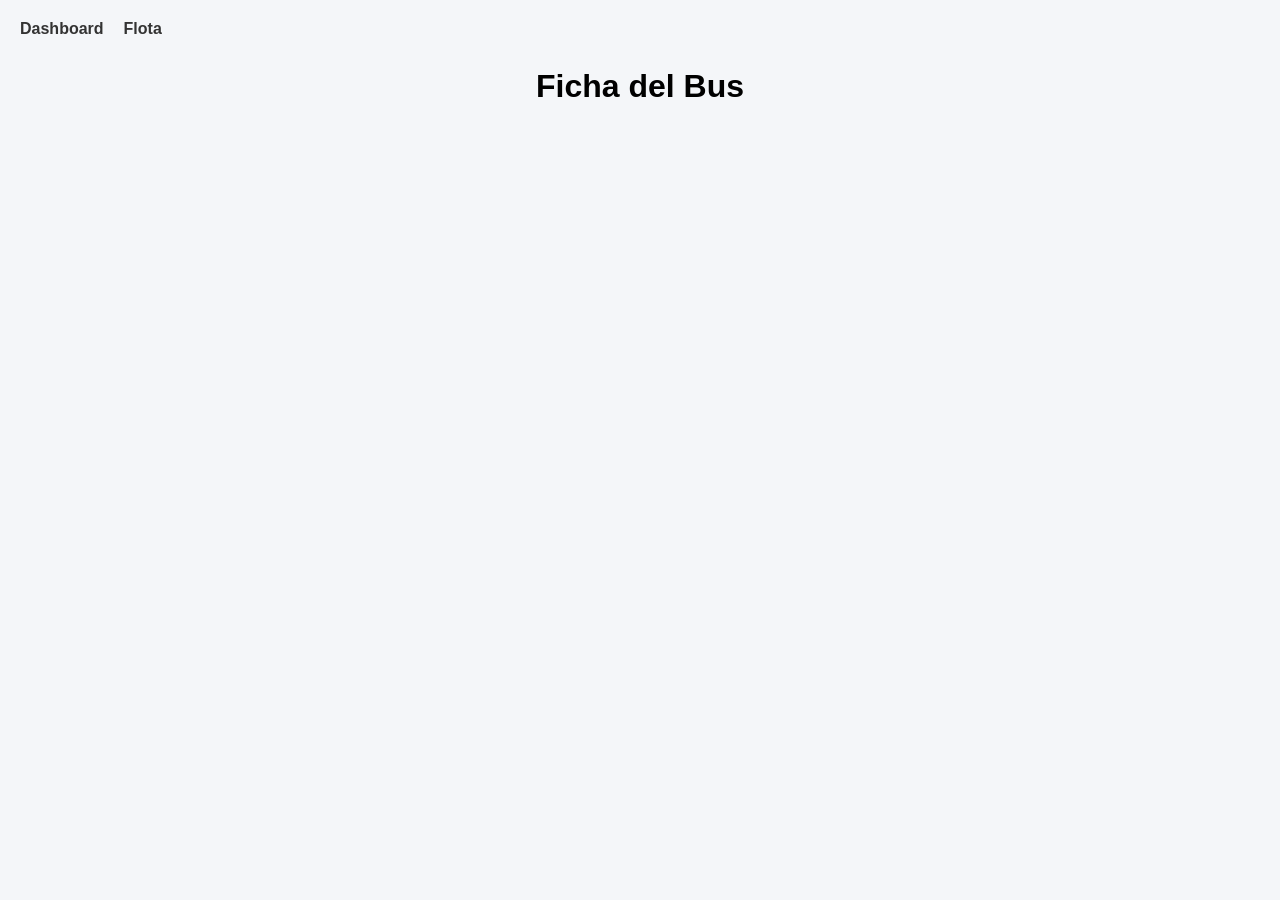
==== bus.html @ a658f250 "Agrego sistema demo de gestion de flota con dashboard y fichas de buses" ====
<!DOCTYPE html>
<html lang="es">

<head>

<meta charset="UTF-8">
<title>Ficha Bus</title>

<link rel="stylesheet" href="style.css">

</head>

<body>

<nav class="menu">
<a href="index.html">Dashboard</a>
<a href="buses.html">Flota</a>
</nav>

<h1>Ficha del Bus</h1>

<div id="busInfo"></div>

<script>

async function cargarBus(){

const params = new URLSearchParams(window.location.search)
const patente = params.get("patente")

const response = await fetch("data/buses.json")
const data = await response.json()

const bus = data.buses.find(b => b.patente === patente)

document.getElementById("busInfo").innerHTML = `

<h2>${bus.patente}</h2>

Marca: ${bus.marca} <br>
Modelo: ${bus.modelo} <br>
Año: ${bus.anio} <br>
Kilometraje: ${bus.kilometraje} km <br>
Asientos: ${bus.asientos} <br>
Empresa: ${bus.empresa} <br>

<br>

Revisión técnica: ${bus.revision_tecnica} <br>
Permiso circulación: ${bus.permiso_circulacion} <br>
Certificación minera: ${bus.certificacion_minera} <br>

<br>

Última mantención: ${bus.ultima_mantencion} <br>
Último cambio aceite: ${bus.ultimo_cambio_aceite}

`

}

cargarBus()

</script>

</body>
</html>
---- style.css ----
body{
font-family: Arial, sans-serif;
background:#f4f6f9;
margin:0;
padding:20px;
}

h1{
text-align:center;
}

h2{
margin-top:30px;
}

.kpi-container{
display:grid;
grid-template-columns:repeat(auto-fit,minmax(200px,1fr));
gap:20px;
margin-top:20px;
}

.kpi-card{
background:white;
padding:20px;
border-radius:12px;
box-shadow:0 4px 12px rgba(0,0,0,0.08);
text-align:center;
transition:transform 0.2s;
}

.kpi-card:hover{
transform:scale(1.03);
}

.kpi-card h3{
margin:0;
font-size:16px;
color:#555;
}

.kpi-card p{
font-size:28px;
font-weight:bold;
margin-top:10px;
}




/* CONTENEDOR DE GRÁFICOS */

.charts{
display:flex;
gap:30px;
margin-top:30px;
flex-wrap:wrap;
}

.chart-box{
flex:1;
min-width:350px;
background:white;
padding:20px;
border-radius:10px;
box-shadow:0 2px 8px rgba(0,0,0,0.1);
}

.chart-box canvas{
width:100%;
height:300px;
}





table{
width:100%;
border-collapse:collapse;
background:white;
margin-top:20px;
box-shadow:0 2px 8px rgba(0,0,0,0.1);
}

th,td{
padding:10px;
border-bottom:1px solid #eee;
text-align:left;
}

.estado-ok{
color:green;
font-weight:bold;
}

.estado-alerta{
color:orange;
font-weight:bold;
}

.estado-vencido{
color:red;
font-weight:bold;
}


th,td{

padding:10px;
border-bottom:1px solid #ddd;

}
.menu{

display:flex;
gap:20px;
margin-bottom:30px;

}

.menu a{

text-decoration:none;
font-weight:bold;
color:#333;

}
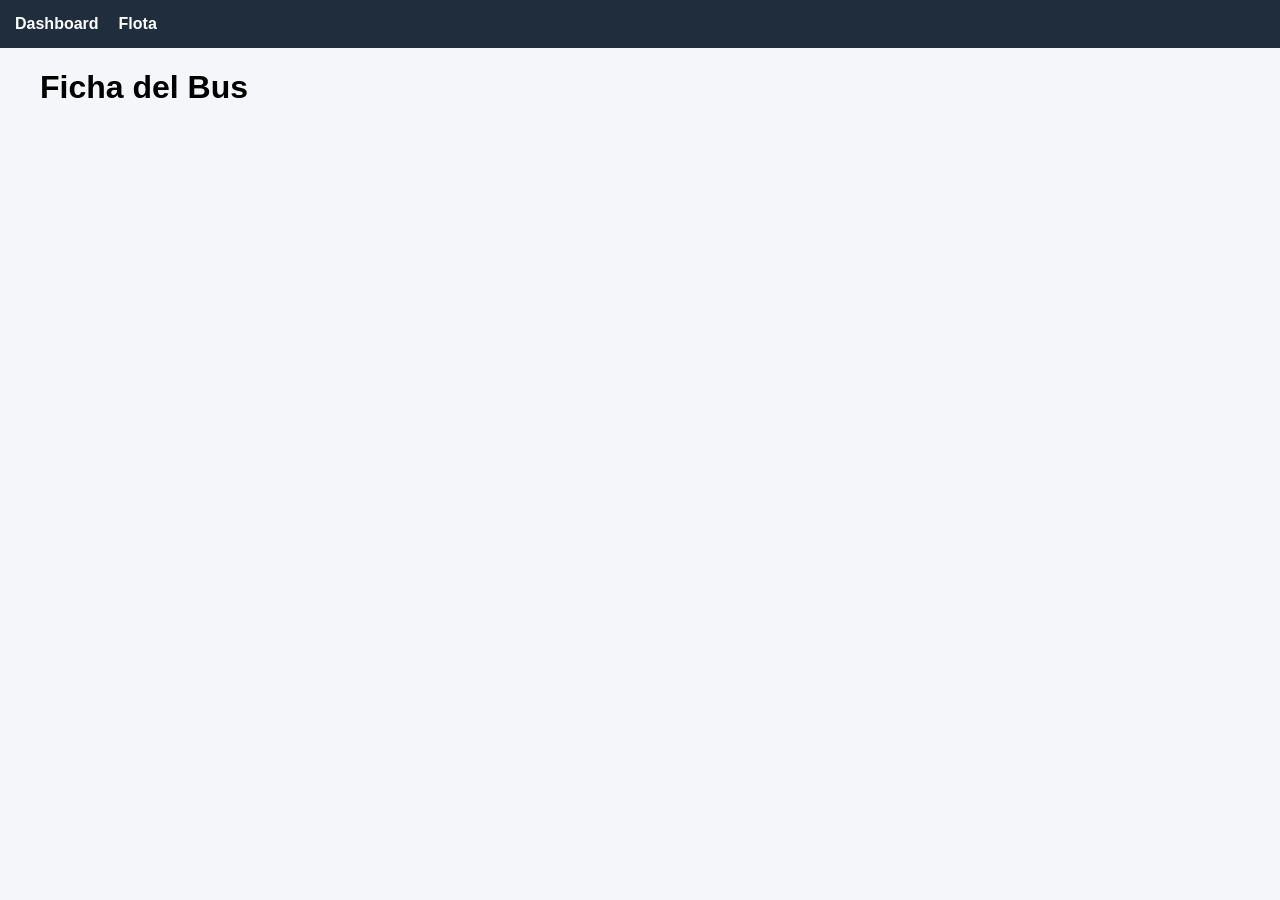
==== commit 0a910631: "Cambio Viernes" ====
--- a/bus.html
+++ b/bus.html
@@ -35,25 +35,46 @@
 
 document.getElementById("busInfo").innerHTML = `
 
+<div class="card">
+
 <h2>${bus.patente}</h2>
 
+<div class="bus-grid">
+
+<div>
+
+<h3>Información del Bus</h3>
+
+Número Bus: ${bus.numero_bus} <br>
 Marca: ${bus.marca} <br>
 Modelo: ${bus.modelo} <br>
 Año: ${bus.anio} <br>
-Kilometraje: ${bus.kilometraje} km <br>
 Asientos: ${bus.asientos} <br>
-Empresa: ${bus.empresa} <br>
+Propietario: ${bus.propietario}
+
+</div>
+
+<div>
+
+<h3>Datos Técnicos</h3>
+
+Motor: ${bus.motor} <br>
+Chasis: ${bus.chasis}
+
+</div>
+
+</div>
 
 <br>
 
-Revisión técnica: ${bus.revision_tecnica} <br>
-Permiso circulación: ${bus.permiso_circulacion} <br>
-Certificación minera: ${bus.certificacion_minera} <br>
+<h3>Documentación</h3>
 
-<br>
+Revisión Técnica: ${bus.revision_tecnica} <br>
+Permiso Circulación: ${bus.permiso_circulacion} <br>
+Seguro: ${bus.seguro} <br>
+Cartola: ${bus.cartola}
 
-Última mantención: ${bus.ultima_mantencion} <br>
-Último cambio aceite: ${bus.ultimo_cambio_aceite}
+</div>
 
 `
 
--- a/style.css
+++ b/style.css
@@ -1,128 +1,243 @@
 body{
-font-family: Arial, sans-serif;
+
+font-family:Arial;
+margin:0;
 background:#f4f6f9;
-margin:0;
+
+}
+
+h1,h2{
+
+margin-left:40px;
+
+}
+
+.menu{
+
+background:#1f2d3d;
+padding:15px;
+display:flex;
+gap:20px;
+
+}
+
+.menu a{
+
+color:white;
+text-decoration:none;
+font-weight:bold;
+
+}
+
+.menu a:hover{
+
+text-decoration:underline;
+
+}
+
+.kpis{
+
+display:grid;
+grid-template-columns:repeat(3,1fr);
+gap:20px;
+margin:20px 40px;
+
+}
+
+.kpi{
+
+background:white;
 padding:20px;
-}
-
-h1{
+border-radius:10px;
+box-shadow:0 4px 8px rgba(0,0,0,0.1);
 text-align:center;
-}
-
-h2{
-margin-top:30px;
-}
-
-.kpi-container{
-display:grid;
-grid-template-columns:repeat(auto-fit,minmax(200px,1fr));
-gap:20px;
-margin-top:20px;
-}
-
-.kpi-card{
-background:white;
+
+}
+
+.kpi h3{
+
+margin-bottom:10px;
+font-size:16px;
+color:#555;
+
+}
+
+.kpi p{
+
+font-size:30px;
+font-weight:bold;
+
+}
+
+table{
+
+width:90%;
+margin:20px 40px;
+border-collapse:collapse;
+background:white;
+box-shadow:0 4px 10px rgba(0,0,0,0.1);
+
+}
+
+th{
+
+background:#1f2d3d;
+color:white;
+padding:12px;
+
+}
+
+td{
+
+padding:10px;
+border-bottom:1px solid #eee;
+
+}
+
+tr:hover{
+
+background:#f2f2f2;
+
+}
+
+.estado-alerta{
+
+color:orange;
+font-weight:bold;
+
+}
+
+.estado-vencido{
+
+color:red;
+font-weight:bold;
+
+}
+
+button{
+
+padding:7px 12px;
+border:none;
+background:#2c7be5;
+color:white;
+border-radius:5px;
+cursor:pointer;
+
+}
+
+button:hover{
+
+background:#1a5fd1;
+
+}
+
+.card{
+
+background:white;
+padding:25px;
+margin:40px;
+border-radius:10px;
+box-shadow:0 4px 10px rgba(0,0,0,0.1);
+
+}
+
+.bus-grid{
+
+display:grid;
+grid-template-columns:1fr 1fr;
+gap:20px;
+
+}
+
+.graficos{
+
+display:grid;
+grid-template-columns:repeat(3,300px);
+gap:20px;
+margin:20px 40px;
+
+}
+
+canvas{
+
+width:300px !important;
+height:200px !important;
+
+background:white;
+padding:15px;
+border-radius:10px;
+box-shadow:0 4px 10px rgba(0,0,0,0.1);
+
+}
+
+.flota-panel{
+
+display:grid;
+grid-template-columns:repeat(4,1fr);
+gap:20px;
+margin:20px 40px;
+
+}
+
+.flota-card{
+
 padding:20px;
-border-radius:12px;
-box-shadow:0 4px 12px rgba(0,0,0,0.08);
+border-radius:10px;
+color:white;
 text-align:center;
-transition:transform 0.2s;
-}
-
-.kpi-card:hover{
-transform:scale(1.03);
-}
-
-.kpi-card h3{
+font-weight:bold;
+box-shadow:0 4px 10px rgba(0,0,0,0.1);
+
+}
+
+.flota-card h3{
+
 margin:0;
 font-size:16px;
-color:#555;
-}
-
-.kpi-card p{
+
+}
+
+.flota-card p{
+
 font-size:28px;
-font-weight:bold;
 margin-top:10px;
-}
-
-
-
-
-/* CONTENEDOR DE GRÁFICOS */
-
-.charts{
-display:flex;
-gap:30px;
-margin-top:30px;
-flex-wrap:wrap;
-}
-
-.chart-box{
-flex:1;
-min-width:350px;
-background:white;
-padding:20px;
-border-radius:10px;
-box-shadow:0 2px 8px rgba(0,0,0,0.1);
-}
-
-.chart-box canvas{
-width:100%;
-height:300px;
-}
-
-
-
-
-
-table{
-width:100%;
-border-collapse:collapse;
-background:white;
-margin-top:20px;
-box-shadow:0 2px 8px rgba(0,0,0,0.1);
-}
-
-th,td{
-padding:10px;
-border-bottom:1px solid #eee;
-text-align:left;
-}
-
-.estado-ok{
-color:green;
-font-weight:bold;
-}
-
-.estado-alerta{
-color:orange;
-font-weight:bold;
-}
-
-.estado-vencido{
-color:red;
-font-weight:bold;
-}
-
-
-th,td{
-
-padding:10px;
-border-bottom:1px solid #ddd;
-
-}
-.menu{
-
-display:flex;
-gap:20px;
-margin-bottom:30px;
-
-}
-
-.menu a{
-
+
+}
+
+.total{
+
+background:#2c7be5;
+
+}
+
+.operativo{
+
+background:#28a745;
+
+}
+
+.mantencion{
+
+background:#f0ad4e;
+
+}
+
+.fuera{
+
+background:#dc3545;
+
+}
+
+.patente-link{
+
+font-weight:bold;
+color:#2c7be5;
 text-decoration:none;
-font-weight:bold;
-color:#333;
+
+}
+
+.patente-link:hover{
+
+text-decoration:underline;
 
 }
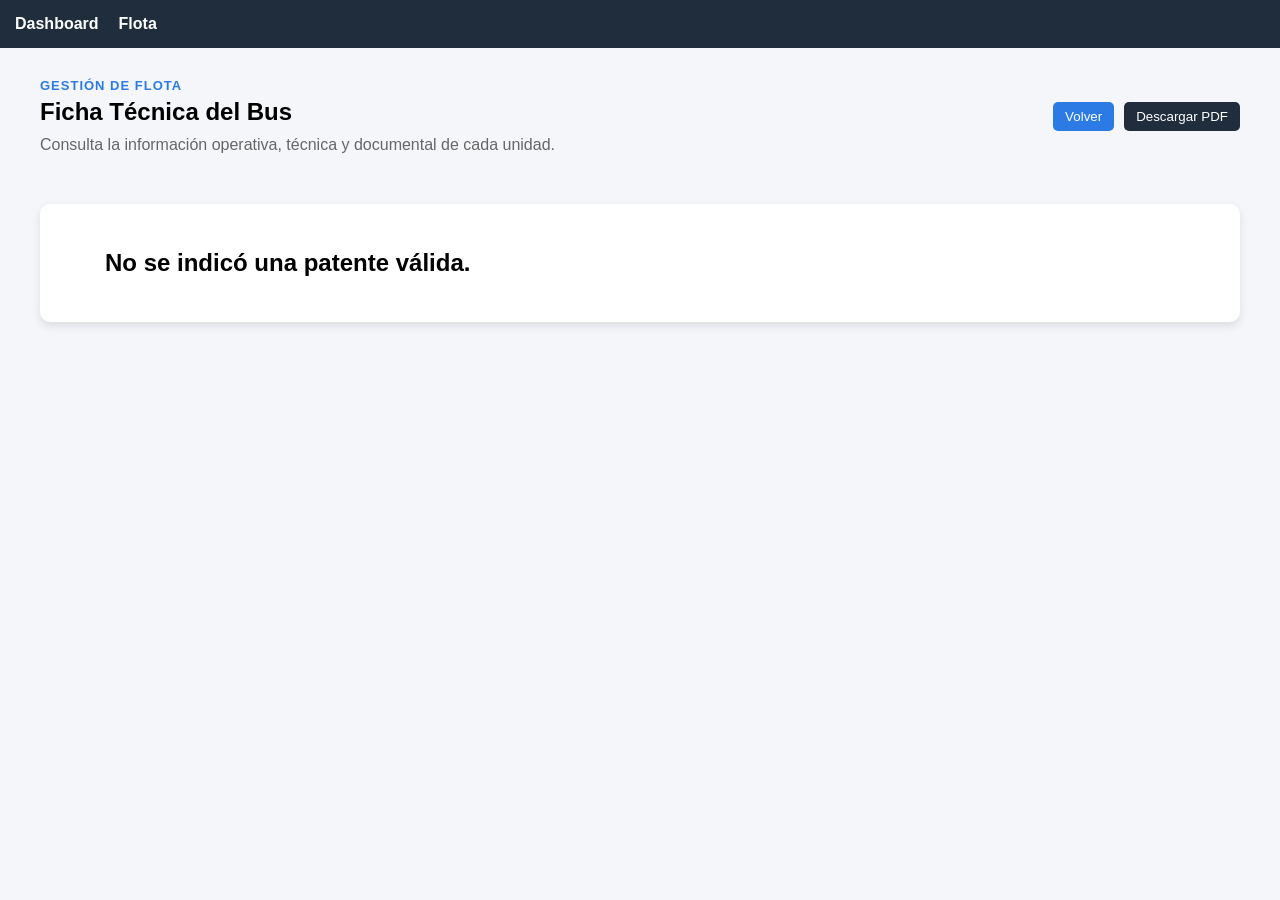
==== commit 4688f585: "Actualiza ficha de buses con descarga de documentos y nuevo dashboard" ====
--- a/bus.html
+++ b/bus.html
@@ -1,15 +1,11 @@
 <!DOCTYPE html>
 <html lang="es">
-
 <head>
-
 <meta charset="UTF-8">
-<title>Ficha Bus</title>
-
+<meta name="viewport" content="width=device-width, initial-scale=1.0">
+<title>Ficha del Bus</title>
 <link rel="stylesheet" href="style.css">
-
 </head>
-
 <body>
 
 <nav class="menu">
@@ -17,71 +13,181 @@
 <a href="buses.html">Flota</a>
 </nav>
 
-<h1>Ficha del Bus</h1>
+<section class="hero-ficha">
+<div>
+<p class="hero-label">Gestión de Flota</p>
+<h1>Ficha Técnica del Bus</h1>
+<p class="hero-texto">Consulta la información operativa, técnica y documental de cada unidad.</p>
+</div>
+
+<div class="acciones-ficha">
+<button onclick="window.history.back()">Volver</button>
+<button class="btn-secundario" onclick="descargarPDF()">Descargar PDF</button>
+</div>
+</section>
 
 <div id="busInfo"></div>
 
 <script>
+function formatearFecha(fechaTexto){
+  if(!fechaTexto) return "-";
+  const fecha = new Date(fechaTexto + "T00:00:00");
+  if(isNaN(fecha)) return fechaTexto;
+  const dia = String(fecha.getDate()).padStart(2, "0");
+  const mes = String(fecha.getMonth() + 1).padStart(2, "0");
+  const anio = fecha.getFullYear();
+  return `${dia}-${mes}-${anio}`;
+}
+
+function descargarPDF(){
+  window.print();
+}
+
+function obtenerClaseEstado(estado){
+  if(!estado) return "estado-operativo";
+  const valor = estado.toLowerCase();
+  if(valor.includes("mant")) return "estado-mantencion";
+  if(valor.includes("fuera")) return "estado-fuera";
+  return "estado-operativo";
+}
+
+function estadoDocumento(fechaTexto){
+  if(!fechaTexto) return { texto: "-", clase: "doc-normal" };
+
+  const hoy = new Date();
+  hoy.setHours(0,0,0,0);
+
+  const fecha = new Date(fechaTexto + "T00:00:00");
+  const diff = (fecha - hoy) / (1000 * 60 * 60 * 24);
+
+  if(diff < 0) return { texto: "Vencido", clase: "doc-vencido" };
+  if(diff <= 30) return { texto: "Vence pronto", clase: "doc-alerta" };
+  return { texto: "Vigente", clase: "doc-ok" };
+}
+
+function botonDocumento(doc){
+  if(doc && doc.archivo){
+    const nombreDescarga = doc.nombre_archivo || "documento.pdf";
+    return `<a class="btn-descargar-doc" href="${doc.archivo}" download="${nombreDescarga}" target="_blank">Descargar</a>`;
+  }
+
+  return `<span class="btn-doc-inactivo">No disponible</span>`;
+}
+
+function filaDocumento(nombre, doc){
+  const fecha = formatearFecha(doc?.fecha);
+  const estado = estadoDocumento(doc?.fecha);
+
+  return `
+    <div class="fila-info fila-documento fila-documento-grid">
+      <span class="etiqueta">${nombre}</span>
+      <span>${fecha}</span>
+      <span class="doc-badge ${estado.clase}">${estado.texto}</span>
+      <span class="documento-accion">${botonDocumento(doc)}</span>
+    </div>
+  `;
+}
 
 async function cargarBus(){
+  const params = new URLSearchParams(window.location.search);
+  const patente = params.get("patente");
+  const contenedor = document.getElementById("busInfo");
 
-const params = new URLSearchParams(window.location.search)
-const patente = params.get("patente")
+  if(!patente){
+    contenedor.innerHTML = `<div class="card"><h2>No se indicó una patente válida.</h2></div>`;
+    return;
+  }
 
-const response = await fetch("data/buses.json")
-const data = await response.json()
+  try{
+    const response = await fetch("data/buses.json");
+    const data = await response.json();
+    const bus = data.buses.find(b => b.patente === patente);
 
-const bus = data.buses.find(b => b.patente === patente)
+    if(!bus){
+      contenedor.innerHTML = `<div class="card"><h2>No se encontró información para la patente ${patente}.</h2></div>`;
+      return;
+    }
 
-document.getElementById("busInfo").innerHTML = `
+    const estadoTexto = bus.estado || "Operativo";
+    const estadoClase = obtenerClaseEstado(estadoTexto);
 
-<div class="card">
+    const documentos = bus.documentos || {};
 
-<h2>${bus.patente}</h2>
+    contenedor.innerHTML = `
+      <div class="card card-ficha">
+        <div class="cabecera-bus">
+          <div>
+            <h2 class="titulo-bus">${bus.patente}</h2>
+            <p class="subtitulo-bus">${bus.marca ?? "-"} ${bus.modelo ?? "-"} · Año ${bus.anio ?? "-"}</p>
+          </div>
+          <div class="badge-estado ${estadoClase}">${estadoTexto}</div>
+        </div>
 
-<div class="bus-grid">
+        <div class="resumen-bus">
+          <div class="mini-kpi"><span>N° Bus</span><strong>${bus.numero_bus ?? "-"}</strong></div>
+          <div class="mini-kpi"><span>Asientos</span><strong>${bus.asientos ?? "-"}</strong></div>
+          <div class="mini-kpi"><span>Kilometraje</span><strong>${bus.kilometraje ? bus.kilometraje + " km" : "-"}</strong></div>
+          <div class="mini-kpi"><span>Empresa</span><strong>${bus.empresa ?? "-"}</strong></div>
+        </div>
 
-<div>
+        <div class="bus-grid">
+          <div class="bloque-info">
+            <h3>Información General</h3>
+            <div class="fila-info"><span class="etiqueta">Patente</span><span>${bus.patente ?? "-"}</span></div>
+            <div class="fila-info"><span class="etiqueta">Marca</span><span>${bus.marca ?? "-"}</span></div>
+            <div class="fila-info"><span class="etiqueta">Modelo</span><span>${bus.modelo ?? "-"}</span></div>
+            <div class="fila-info"><span class="etiqueta">Año</span><span>${bus.anio ?? "-"}</span></div>
+            <div class="fila-info"><span class="etiqueta">Propietario</span><span>${bus.propietario ?? "-"}</span></div>
+            <div class="fila-info"><span class="etiqueta">Estado</span><span>${bus.estado ?? "-"}</span></div>
+          </div>
 
-<h3>Información del Bus</h3>
+          <div class="bloque-info">
+            <h3>Datos Técnicos</h3>
+            <div class="fila-info"><span class="etiqueta">Motor</span><span>${bus.motor ?? "-"}</span></div>
+            <div class="fila-info"><span class="etiqueta">Chasis</span><span>${bus.chasis ?? "-"}</span></div>
+            <div class="fila-info"><span class="etiqueta">Asientos</span><span>${bus.asientos ?? "-"}</span></div>
+            <div class="fila-info"><span class="etiqueta">Kilometraje</span><span>${bus.kilometraje ? bus.kilometraje + " km" : "-"}</span></div>
+          </div>
 
-Número Bus: ${bus.numero_bus} <br>
-Marca: ${bus.marca} <br>
-Modelo: ${bus.modelo} <br>
-Año: ${bus.anio} <br>
-Asientos: ${bus.asientos} <br>
-Propietario: ${bus.propietario}
+          <div class="bloque-info">
+            <h3>Operación</h3>
+            <div class="fila-info"><span class="etiqueta">Empresa asignada</span><span>${bus.empresa ?? "-"}</span></div>
+            <div class="fila-info"><span class="etiqueta">Última mantención</span><span>${formatearFecha(bus.ultima_mantencion)}</span></div>
+            <div class="fila-info"><span class="etiqueta">Último cambio aceite</span><span>${formatearFecha(bus.ultimo_cambio_aceite)}</span></div>
+          </div>
 
-</div>
+          <div class="bloque-info">
+            <h3>Observación</h3>
+            <div class="observacion-box">
+              Unidad registrada para control técnico, documental y operacional dentro del sistema de gestión de flota.
+            </div>
+          </div>
+        </div>
 
-<div>
+        <div class="bloque-info bloque-documentos">
+          <h3>Documentación y Certificaciones</h3>
+          <div class="documentos-header">
+            <span>Documento</span>
+            <span>Fecha</span>
+            <span>Estado</span>
+            <span>Archivo</span>
+          </div>
 
-<h3>Datos Técnicos</h3>
-
-Motor: ${bus.motor} <br>
-Chasis: ${bus.chasis}
-
-</div>
-
-</div>
-
-<br>
-
-<h3>Documentación</h3>
-
-Revisión Técnica: ${bus.revision_tecnica} <br>
-Permiso Circulación: ${bus.permiso_circulacion} <br>
-Seguro: ${bus.seguro} <br>
-Cartola: ${bus.cartola}
-
-</div>
-
-`
-
+          ${filaDocumento("Revisión Técnica", documentos.revision_tecnica)}
+          ${filaDocumento("Permiso Circulación", documentos.permiso_circulacion)}
+          ${filaDocumento("Seguro", documentos.seguro)}
+          ${filaDocumento("Cartola", documentos.cartola)}
+          ${filaDocumento("Certificación Minera", documentos.certificacion_minera)}
+        </div>
+      </div>
+    `;
+  }catch(error){
+    contenedor.innerHTML = `<div class="card"><h2>Error al cargar la ficha del bus.</h2></div>`;
+    console.error(error);
+  }
 }
 
-cargarBus()
-
+cargarBus();
 </script>
 
 </body>
--- a/style.css
+++ b/style.css
@@ -63,10 +63,10 @@
 }
 
 .kpi p{
-
 font-size:30px;
 font-weight:bold;
-
+margin-top:10px;
+color:#1f2d3d;
 }
 
 table{
@@ -240,4 +240,552 @@
 
 text-decoration:underline;
 
+}
+
+.page-header{
+display:flex;
+justify-content:space-between;
+align-items:center;
+padding:30px 40px 10px 40px;
+gap:15px;
+flex-wrap:wrap;
+}
+
+.page-header h1{
+margin:0;
+}
+
+.acciones-ficha{
+display:flex;
+gap:10px;
+flex-wrap:wrap;
+}
+
+.ficha-top{
+display:flex;
+justify-content:space-between;
+align-items:center;
+gap:15px;
+margin-bottom:20px;
+flex-wrap:wrap;
+}
+
+.ficha-subtitulo{
+margin:8px 0 0 0;
+color:#666;
+}
+
+.bloque-info{
+background:#fafbfc;
+border:1px solid #e9ecef;
+border-radius:8px;
+padding:18px;
+}
+
+.bloque-info h3{
+margin-top:0;
+margin-bottom:15px;
+font-size:18px;
+color:#1f2d3d;
+border-bottom:2px solid #e9ecef;
+padding-bottom:8px;
+}
+
+.bloque-documentos{
+margin-top:20px;
+}
+
+.fila-info{
+display:flex;
+justify-content:space-between;
+gap:20px;
+padding:8px 0;
+border-bottom:1px solid #edf0f2;
+}
+
+.fila-info:last-child{
+border-bottom:none;
+}
+
+.etiqueta{
+font-weight:bold;
+color:#555;
+min-width:150px;
+}
+
+.badge-estado{
+padding:8px 14px;
+border-radius:20px;
+font-size:13px;
+font-weight:bold;
+color:white;
+}
+
+.estado-operativo{
+background:#28a745;
+}
+
+.estado-mantencion{
+background:#f0ad4e;
+}
+
+.estado-fuera{
+background:#dc3545;
+}
+
+@media (max-width: 900px){
+.fila-info{
+flex-direction:column;
+gap:4px;
+}
+}
+
+@media print{
+.menu,
+.acciones-ficha{
+display:none !important;
+}
+
+body{
+background:white;
+}
+
+.page-header{
+padding:20px 30px 0 30px;
+}
+
+.card{
+box-shadow:none;
+margin:10px 30px;
+}
+
+.bloque-info{
+background:white;
+break-inside:avoid;
+}
+}
+
+.hero-ficha{
+display:flex;
+justify-content:space-between;
+align-items:center;
+gap:20px;
+padding:30px 40px 10px 40px;
+flex-wrap:wrap;
+}
+
+.hero-label{
+margin:0;
+font-size:13px;
+text-transform:uppercase;
+letter-spacing:1px;
+color:#2c7be5;
+font-weight:bold;
+}
+
+.hero-ficha h1{
+margin:5px 0 10px 0;
+}
+
+.hero-texto{
+margin:0;
+color:#666;
+max-width:650px;
+}
+
+.acciones-ficha{
+display:flex;
+gap:10px;
+flex-wrap:wrap;
+}
+
+.btn-secundario{
+background:#1f2d3d;
+}
+
+.btn-secundario:hover{
+background:#16212d;
+}
+
+.card-ficha{
+padding:30px;
+}
+
+.cabecera-bus{
+display:flex;
+justify-content:space-between;
+align-items:center;
+gap:20px;
+flex-wrap:wrap;
+margin-bottom:25px;
+padding-bottom:20px;
+border-bottom:1px solid #e6eaef;
+}
+
+.titulo-bus{
+margin:0;
+font-size:30px;
+}
+
+.subtitulo-bus{
+margin:8px 0 0 0;
+color:#666;
+font-size:15px;
+}
+
+.badge-estado{
+padding:10px 16px;
+border-radius:999px;
+font-size:13px;
+font-weight:bold;
+color:white;
+}
+
+.estado-operativo{
+background:#28a745;
+}
+
+.estado-mantencion{
+background:#f0ad4e;
+}
+
+.estado-fuera{
+background:#dc3545;
+}
+
+.resumen-bus{
+display:grid;
+grid-template-columns:repeat(4,1fr);
+gap:15px;
+margin-bottom:25px;
+}
+
+.mini-kpi{
+background:#f8fafc;
+border:1px solid #e9ecef;
+border-radius:8px;
+padding:15px;
+text-align:center;
+}
+
+.mini-kpi span{
+display:block;
+font-size:13px;
+color:#666;
+margin-bottom:8px;
+}
+
+.mini-kpi strong{
+font-size:20px;
+color:#1f2d3d;
+}
+
+.bloque-info{
+background:#fafbfc;
+border:1px solid #e9ecef;
+border-radius:8px;
+padding:18px;
+}
+
+.bloque-info h3{
+margin-top:0;
+margin-bottom:15px;
+font-size:18px;
+color:#1f2d3d;
+border-bottom:2px solid #e9ecef;
+padding-bottom:8px;
+}
+
+.bloque-documentos{
+margin-top:20px;
+}
+
+.fila-info{
+display:flex;
+justify-content:space-between;
+gap:20px;
+padding:10px 0;
+border-bottom:1px solid #edf0f2;
+align-items:center;
+}
+
+.fila-info:last-child{
+border-bottom:none;
+}
+
+.etiqueta{
+font-weight:bold;
+color:#555;
+min-width:160px;
+}
+
+.observacion-box{
+background:white;
+border:1px dashed #cfd6de;
+border-radius:8px;
+padding:14px;
+color:#555;
+line-height:1.5;
+}
+
+.fila-documento{
+grid-template-columns:none;
+}
+
+.doc-badge{
+padding:6px 10px;
+border-radius:999px;
+font-size:12px;
+font-weight:bold;
+white-space:nowrap;
+}
+
+.doc-ok{
+background:#e8f6ec;
+color:#1e7e34;
+}
+
+.doc-alerta{
+background:#fff4e5;
+color:#b26a00;
+}
+
+.doc-vencido{
+background:#fdeaea;
+color:#c62828;
+}
+
+@media (max-width: 1000px){
+.resumen-bus{
+grid-template-columns:repeat(2,1fr);
+}
+}
+
+@media (max-width: 900px){
+.fila-info{
+flex-direction:column;
+align-items:flex-start;
+gap:6px;
+}
+
+.resumen-bus{
+grid-template-columns:1fr;
+}
+}
+
+@media print{
+.menu,
+.hero-ficha .acciones-ficha{
+display:none !important;
+}
+
+body{
+background:white;
+}
+
+.hero-ficha{
+padding:20px 30px 0 30px;
+}
+
+.card{
+box-shadow:none;
+margin:10px 30px;
+}
+
+.bloque-info,
+.mini-kpi{
+background:white;
+break-inside:avoid;
+}
+
+.hero-label{
+color:#000;
+}
+}
+
+.card-buscador{
+margin-bottom:20px;
+}
+
+.buscador-box{
+display:flex;
+gap:12px;
+flex-wrap:wrap;
+align-items:center;
+margin-top:15px;
+}
+
+.buscador-box input{
+flex:1;
+min-width:260px;
+padding:12px 14px;
+border:1px solid #d8dee6;
+border-radius:8px;
+font-size:15px;
+background:white;
+color:#1f2d3d;
+}
+
+.buscador-box input:focus{
+outline:none;
+border-color:#2c7be5;
+box-shadow:0 0 0 3px rgba(44,123,229,0.15);
+}
+
+.mensaje-resultado{
+margin-top:12px;
+font-size:14px;
+min-height:18px;
+}
+
+.mensaje-alerta{
+color:#b26a00;
+font-weight:bold;
+}
+
+.mensaje-error{
+color:#c62828;
+font-weight:bold;
+}
+
+.tabla-header{
+display:flex;
+justify-content:space-between;
+align-items:center;
+gap:15px;
+margin-bottom:15px;
+flex-wrap:wrap;
+}
+
+.tabla-header h2{
+margin:0;
+}
+
+.tabla-subtitulo{
+margin:8px 0 0 0;
+color:#666;
+}
+
+.contador-buses{
+background:#f8fafc;
+border:1px solid #e2e8f0;
+padding:10px 14px;
+border-radius:8px;
+font-size:14px;
+color:#555;
+}
+
+#tablaBuses th,
+#tablaBuses td{
+vertical-align:middle;
+}
+
+#tablaBuses td button{
+white-space:nowrap;
+}
+
+@media (max-width: 900px){
+.buscador-box{
+flex-direction:column;
+align-items:stretch;
+}
+
+.buscador-box input,
+.buscador-box button{
+width:100%;
+}
+
+.tabla-header{
+flex-direction:column;
+align-items:flex-start;
+}
+}
+
+@media print{
+.buscador-box,
+.mensaje-resultado,
+#tablaBuses button,
+.menu{
+display:none !important;
+}
+
+.card{
+box-shadow:none;
+margin:10px 30px;
+}
+}
+
+.documentos-header{
+display:grid;
+grid-template-columns:2fr 1fr 1fr 1fr;
+gap:15px;
+padding:0 0 12px 0;
+margin-bottom:8px;
+border-bottom:2px solid #e9ecef;
+font-size:13px;
+font-weight:bold;
+color:#667085;
+}
+
+.fila-documento-grid{
+display:grid;
+grid-template-columns:2fr 1fr 1fr 1fr;
+gap:15px;
+align-items:center;
+}
+
+.fila-documento-grid .etiqueta{
+min-width:auto;
+}
+
+.documento-accion{
+display:flex;
+justify-content:flex-start;
+}
+
+.btn-descargar-doc{
+display:inline-flex;
+align-items:center;
+justify-content:center;
+padding:8px 12px;
+border-radius:8px;
+background:#2c7be5;
+color:white;
+text-decoration:none;
+font-size:13px;
+font-weight:bold;
+transition:0.2s ease;
+}
+
+.btn-descargar-doc:hover{
+background:#1a5fd1;
+}
+
+.btn-doc-inactivo{
+display:inline-flex;
+align-items:center;
+justify-content:center;
+padding:8px 12px;
+border-radius:8px;
+background:#eef2f6;
+color:#7a8699;
+font-size:13px;
+font-weight:bold;
+border:1px solid #d8dee6;
+}
+
+@media (max-width: 900px){
+.documentos-header{
+display:none;
+}
+
+.fila-documento-grid{
+grid-template-columns:1fr;
+gap:8px;
+padding:14px 0;
+}
+
+.documento-accion{
+justify-content:flex-start;
+}
 }
